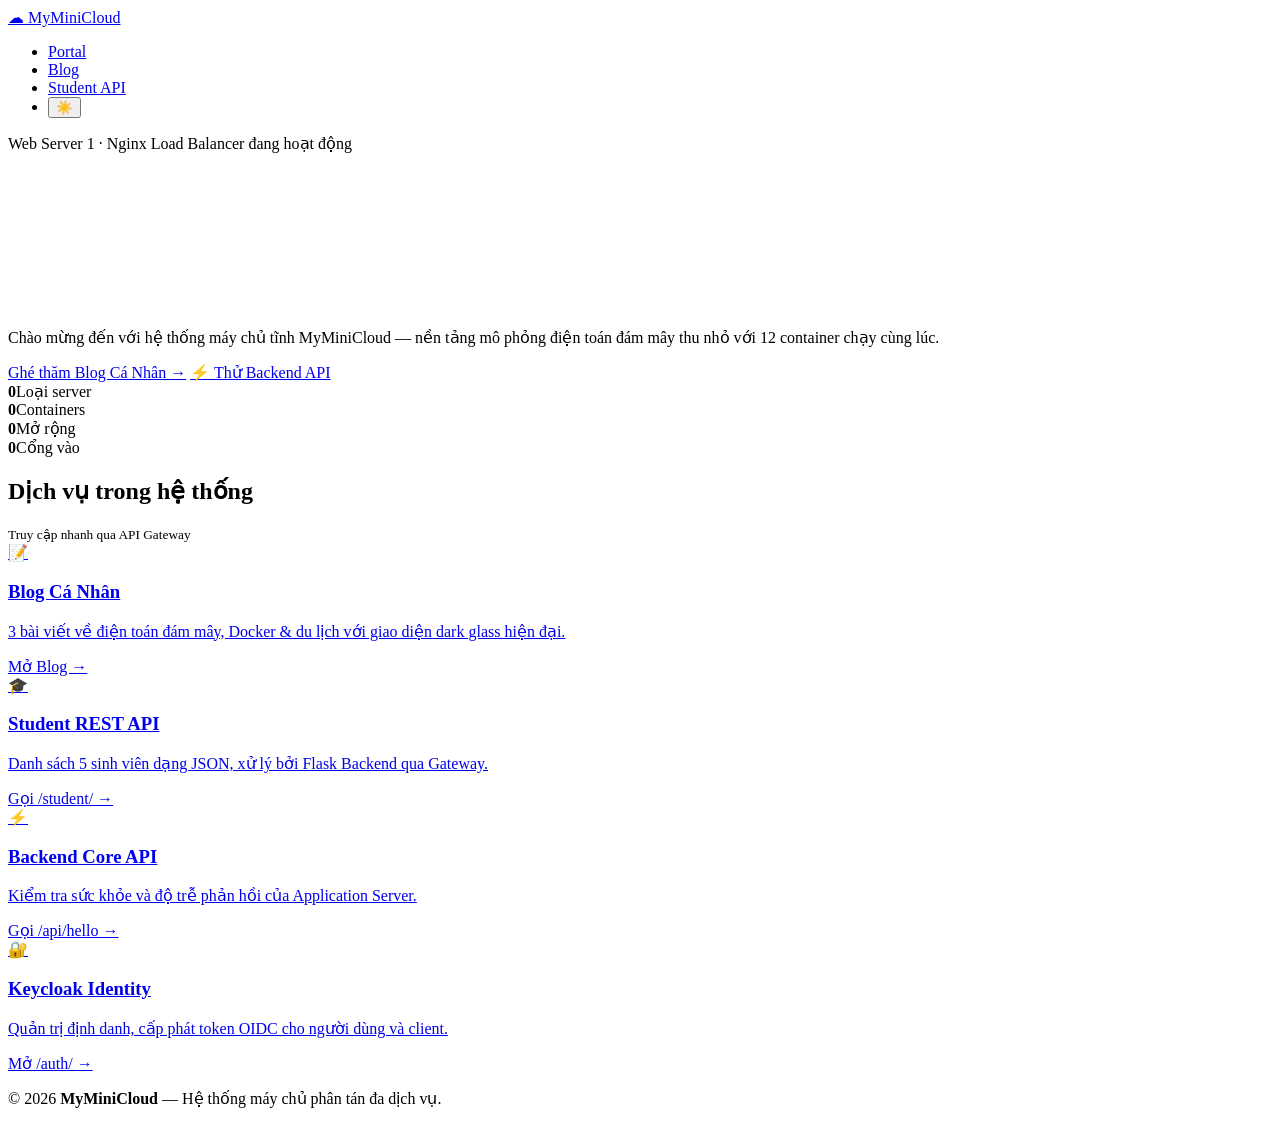
==== web-frontend-server/html/index.html @ c9b169df "feat: complete MyMiniCloud system with 12 containers and 10 extension requirements" ====
<!DOCTYPE html>
<html lang="vi" data-theme="dark">
<head>
    <meta charset="UTF-8">
    <meta name="viewport" content="width=device-width, initial-scale=1.0">
    <title>MyMiniCloud - Home</title>
    <link rel="preconnect" href="https://fonts.googleapis.com">
    <link rel="preconnect" href="https://fonts.gstatic.com" crossorigin>
    <link href="https://fonts.googleapis.com/css2?family=Plus+Jakarta+Sans:wght@400;500;600;700;800&family=JetBrains+Mono:wght@500;700&display=swap" rel="stylesheet">
    <link rel="stylesheet" href="/blog/assets/style.css">
    <style>
        .hero h1 {
            font-size: clamp(2.2rem, 6vw, 4.4rem);
            background: linear-gradient(120deg, var(--a1), var(--a2) 55%, var(--a3));
            background-size: 200% auto;
            -webkit-background-clip: text; background-clip: text;
            -webkit-text-fill-color: transparent;
            animation: shine 6s linear infinite;
        }
    </style>
</head>
<body data-accent="cloud">
    <div class="aurora"></div>
    <div class="cursor-glow"></div>

    <nav class="nav">
        <a href="/" class="brand"><span class="brand-mark">☁</span> MyMiniCloud</a>
        <ul class="nav-links">
            <li><a href="/" class="active">Portal</a></li>
            <li><a href="/blog/">Blog</a></li>
            <li><a href="/student/">Student API</a></li>
            <li><button class="icon-btn" id="themeBtn" aria-label="Đổi giao diện">☀️</button></li>
        </ul>
    </nav>

    <header class="hero container">
        <span class="pill reveal"><span class="live-dot"></span> Web Server 1 · Nginx Load Balancer đang hoạt động</span>
        <div class="reveal d1"><h1>MyMiniCloud - Web Server 1</h1></div>
        <p class="lead reveal d2">Chào mừng đến với hệ thống máy chủ tĩnh MyMiniCloud — nền tảng mô phỏng điện toán đám mây thu nhỏ với 12 container chạy cùng lúc.</p>
        <div class="hero-actions reveal d2">
            <a href="/blog/" class="btn btn-primary">Ghé thăm Blog Cá Nhân →</a>
            <a href="/api/hello" class="btn btn-ghost">⚡ Thử Backend API</a>
        </div>
        <div class="stats">
            <div class="stat glass reveal"><b data-count="9">0</b><span>Loại server</span></div>
            <div class="stat glass reveal d1"><b data-count="12">0</b><span>Containers</span></div>
            <div class="stat glass reveal d2"><b data-count="10">0</b><span>Mở rộng</span></div>
            <div class="stat glass reveal d3"><b data-count="1">0</b><span>Cổng vào</span></div>
        </div>
    </header>

    <main class="container">
        <div class="section-head reveal"><h2>Dịch vụ trong hệ thống</h2><small>Truy cập nhanh qua API Gateway</small></div>
        <div class="portal-grid">
            <a href="/blog/" class="svc-card tilt reveal" style="--k:#6366f1">
                <div class="ic">📝</div><h3>Blog Cá Nhân</h3>
                <p>3 bài viết về điện toán đám mây, Docker & du lịch với giao diện dark glass hiện đại.</p>
                <span class="go">Mở Blog →</span>
            </a>
            <a href="/student/" class="svc-card tilt reveal d1" style="--k:#10b981">
                <div class="ic">🎓</div><h3>Student REST API</h3>
                <p>Danh sách 5 sinh viên dạng JSON, xử lý bởi Flask Backend qua Gateway.</p>
                <span class="go">Gọi /student/ →</span>
            </a>
            <a href="/api/hello" class="svc-card tilt reveal d2" style="--k:#a855f7">
                <div class="ic">⚡</div><h3>Backend Core API</h3>
                <p>Kiểm tra sức khỏe và độ trễ phản hồi của Application Server.</p>
                <span class="go">Gọi /api/hello →</span>
            </a>
            <a href="/auth/" class="svc-card tilt reveal d3" style="--k:#f59e0b">
                <div class="ic">🔐</div><h3>Keycloak Identity</h3>
                <p>Quản trị định danh, cấp phát token OIDC cho người dùng và client.</p>
                <span class="go">Mở /auth/ →</span>
            </a>
        </div>
    </main>

    <footer class="footer"><div class="container"><p>© 2026 <strong>MyMiniCloud</strong> — Hệ thống máy chủ phân tán đa dịch vụ.</p></div></footer>
    <script src="/blog/assets/app.js"></script>
</body>
</html>
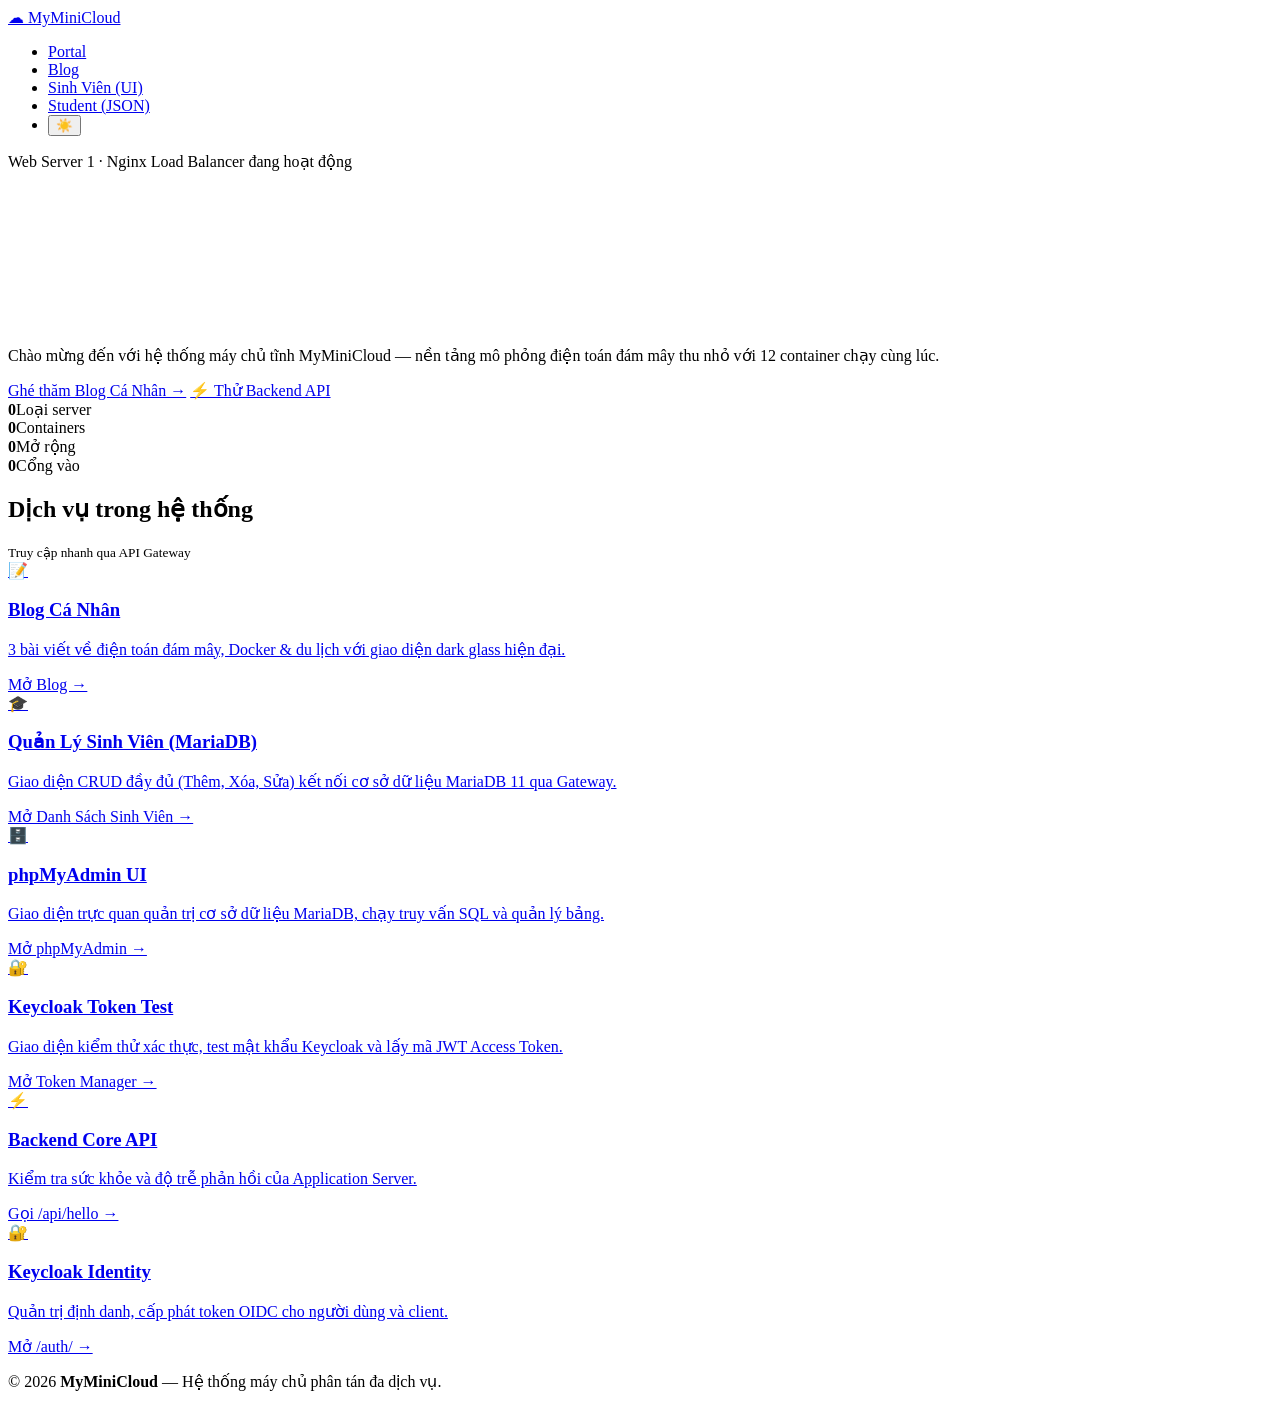
==== commit cc0d77c6: "feat: complete MariaDB CRUD, Keycloak Token Manager, phpMyAdmin integration & load balancing" ====
--- a/web-frontend-server/html/index.html
+++ b/web-frontend-server/html/index.html
@@ -28,7 +28,8 @@
         <ul class="nav-links">
             <li><a href="/" class="active">Portal</a></li>
             <li><a href="/blog/">Blog</a></li>
-            <li><a href="/student/">Student API</a></li>
+            <li><a href="/students.html">Sinh Viên (UI)</a></li>
+            <li><a href="/student/">Student (JSON)</a></li>
             <li><button class="icon-btn" id="themeBtn" aria-label="Đổi giao diện">☀️</button></li>
         </ul>
     </nav>
@@ -57,10 +58,20 @@
                 <p>3 bài viết về điện toán đám mây, Docker & du lịch với giao diện dark glass hiện đại.</p>
                 <span class="go">Mở Blog →</span>
             </a>
-            <a href="/student/" class="svc-card tilt reveal d1" style="--k:#10b981">
-                <div class="ic">🎓</div><h3>Student REST API</h3>
-                <p>Danh sách 5 sinh viên dạng JSON, xử lý bởi Flask Backend qua Gateway.</p>
-                <span class="go">Gọi /student/ →</span>
+            <a href="/students.html" class="svc-card tilt reveal d1" style="--k:#10b981">
+                <div class="ic">🎓</div><h3>Quản Lý Sinh Viên (MariaDB)</h3>
+                <p>Giao diện CRUD đầy đủ (Thêm, Xóa, Sửa) kết nối cơ sở dữ liệu MariaDB 11 qua Gateway.</p>
+                <span class="go">Mở Danh Sách Sinh Viên →</span>
+            </a>
+            <a href="/phpmyadmin/" target="_blank" class="svc-card tilt reveal d2" style="--k:#3b82f6">
+                <div class="ic">🗄️</div><h3>phpMyAdmin UI</h3>
+                <p>Giao diện trực quan quản trị cơ sở dữ liệu MariaDB, chạy truy vấn SQL và quản lý bảng.</p>
+                <span class="go">Mở phpMyAdmin →</span>
+            </a>
+            <a href="/token-manager.html" class="svc-card tilt reveal d3" style="--k:#ec4899">
+                <div class="ic">🔐</div><h3>Keycloak Token Test</h3>
+                <p>Giao diện kiểm thử xác thực, test mật khẩu Keycloak và lấy mã JWT Access Token.</p>
+                <span class="go">Mở Token Manager →</span>
             </a>
             <a href="/api/hello" class="svc-card tilt reveal d2" style="--k:#a855f7">
                 <div class="ic">⚡</div><h3>Backend Core API</h3>
